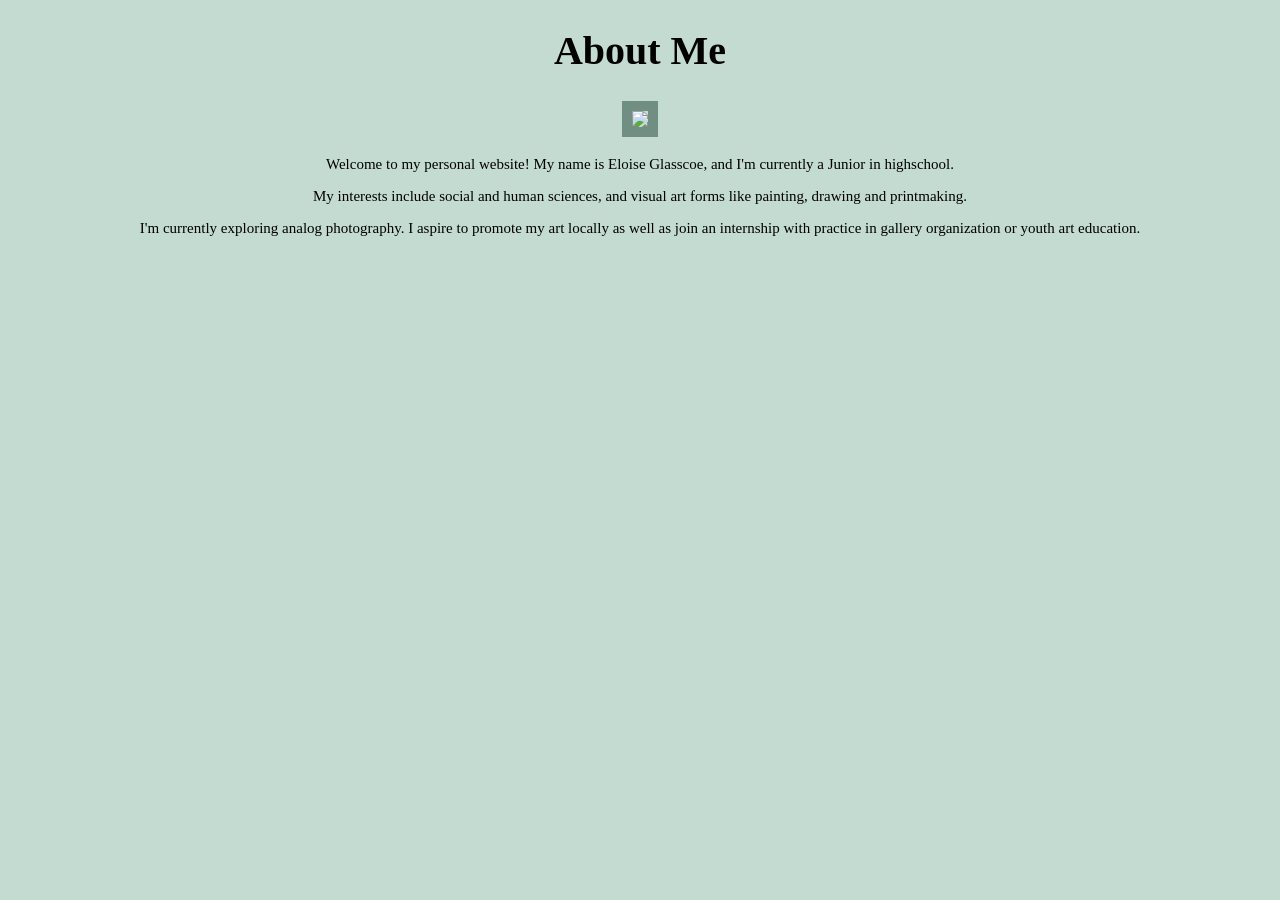
==== index.html @ f21a70ad "Got started!" ====
<!DOCTYPE html>
<html>
    <head>
        <link rel="stylesheet" href="style.css">
    </head>
    <body>
        <h1>About Me</h1>
        <img
        src="https://mail.google.com/mail/u/2?ui=2&ik=1cc5c8b983&attid=0.1&permmsgid=msg-f:1859029459097414964&th=19cc9971887ced34&view=fimg&fur=ip&permmsgid=msg-f:1859029459097414964&sz=s0-l75-ft&attbid=ANGjdJ96_SZnAMG-XkYZ6_RvTF0Z_aKDxA8D1tw_LcCjuL92eEGbwXP3GA-gFtXXQ9PbjQEvgTv3_4pHive44y8wTRMHxlombhh_hBhACZl3vPxuOR-Yefz7R35VIZU&disp=emb&realattid=f182af5c78936ecd_0.1.1&zw"
        /> 
        <p>Welcome to my personal website! My name is Eloise Glasscoe, and I'm currently a Junior in highschool. </p>
        <p>My interests include social and human sciences, and visual art forms like painting, drawing and printmaking. </p>
        <p>I'm currently exploring analog photography. I aspire to promote my art locally as well as join an internship with practice in gallery organization or youth art education.</p>
        
    </body>
</html>
---- style.css ----
img{
    width:250px;
    border-style: solid;
    border-width: 10px;
    border-color: #708e82;
}
body {
    text-align: center;
    font-family:"Cambria, Cochin, Georgia, Times, 'Times New Roman', serif";
    background-color: #9dc4b598;
}
h1 {
    font-size: 40px;
}
p {
    font-size: 15px;
}
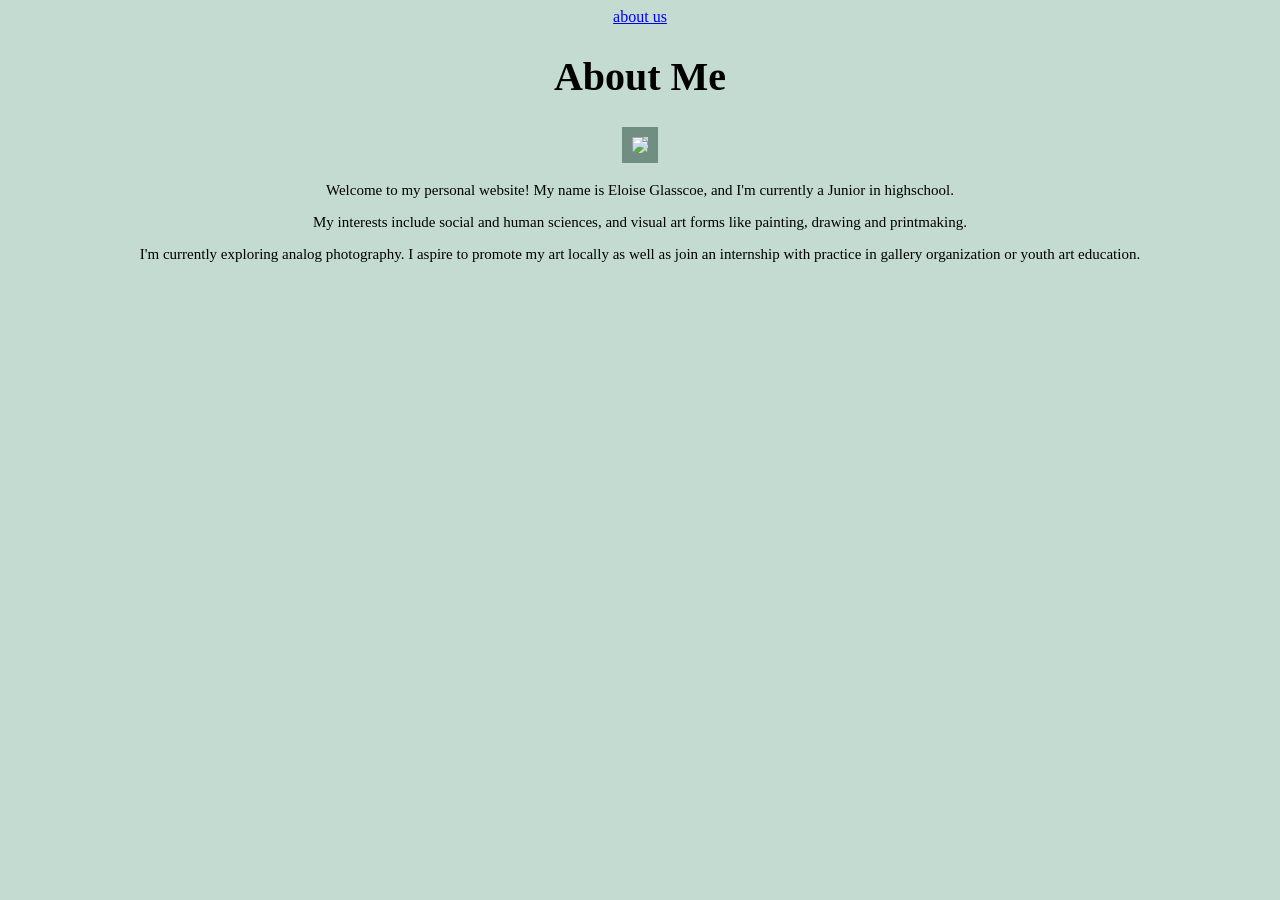
==== commit 87f52fa9: "Update index.html" ====
--- a/index.html
+++ b/index.html
@@ -2,6 +2,7 @@
 <html>
     <head>
         <link rel="stylesheet" href="style.css">
+        <a href="portfolio.html"> about us </a>
     </head>
     <body>
         <h1>About Me</h1>
@@ -13,4 +14,4 @@
         <p>I'm currently exploring analog photography. I aspire to promote my art locally as well as join an internship with practice in gallery organization or youth art education.</p>
         
     </body>
-</html>+</html>
